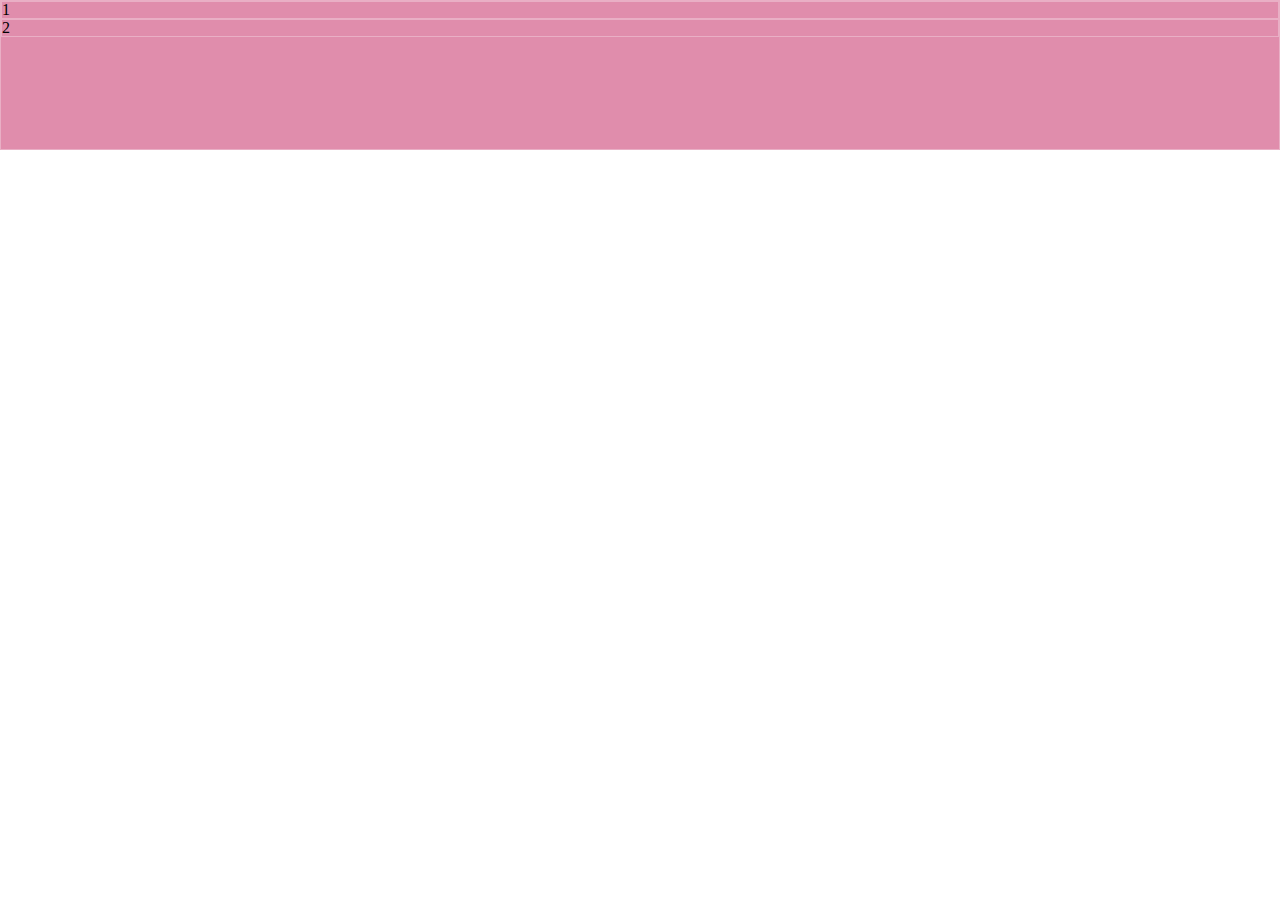
==== index.html @ c6e02aca "Start the blog" ====
<head>
    <title>Css Grid Construction</title>
    <link rel="stylesheet" href="reset.css">
    <link rel="stylesheet" href="style.css">
    <script src="scripts.js" async></script>
    <!--METAS-->
    <meta charset="UTF-8">
    <meta name="keywords" content="HTML, CSS, Cssgrid, Grid, JavaScript">
    <meta name="author" content="Łukasz Formela">
    <meta name="viewport" content="width=device-width, initial-scale=1.0">
     <!--METAS-->
</head>
<body>
    <div class="container">
        <div class="item navigation">
            <div class="item">
                1
            </div>
            <div class="item">
                2
            </div>
        </div>
    </div>
</body>
---- style.css ----
:root{
    --pTxtColor: rgba(39, 76, 119, 1);
    --sTxtColor: darkgrey;
    --pBckColor: rgba(224, 141, 172, 1);
    --sBckColor: rgba(205, 255, 249, 1);
    --tBckColor: rgba(246, 245, 174, 1);
    --qBckColor: rgba(129, 240, 229, 1);
    --transparent: rgba(0,0,0,0);
    --sTxt: 5%;
    --lTxt: 10%;
}
.container{
    display:grid;
    box-sizing: border-box;
    grid-template-columns: 1fr 4fr 1fr;
    grid-template-rows: 1fr 4fr 1fr;
    height: 100%;
    /*overflow: hidden;*/
    font-size: var(--bigSize);
}
.item{
    border: 1px solid rgba(255, 255, 255, 0.301)
}
.navigation{
    grid-column: 1/span 3;
    grid-row: 1/1;
    grid-template-columns: 2fr 1fr 1fr 1fr 1fr;
    background-color: var(--pBckColor);
    overflow: hidden;
}
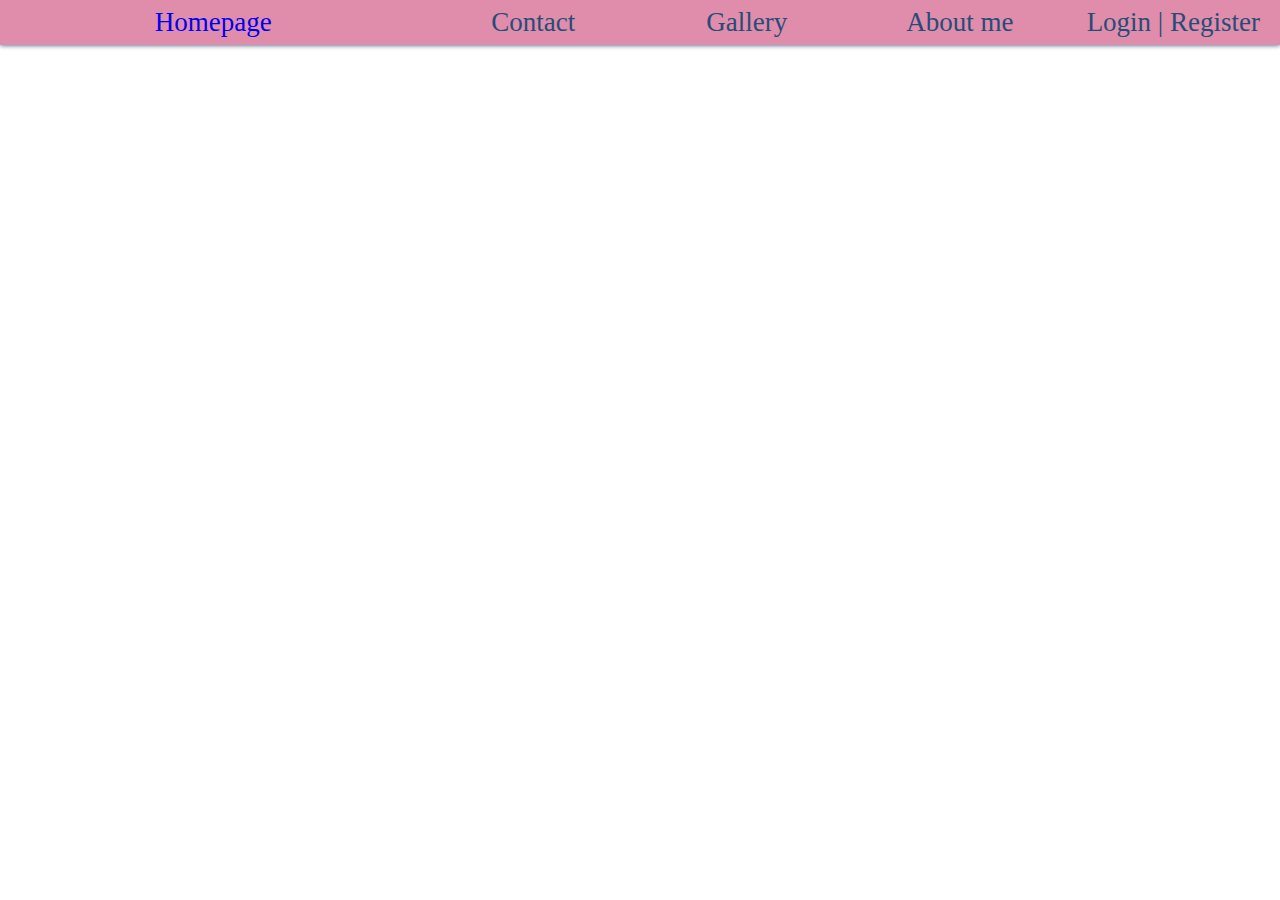
==== commit 22f4aaa4: "blog <anchor> problems" ====
--- a/index.html
+++ b/index.html
@@ -9,15 +9,25 @@
     <meta name="author" content="Łukasz Formela">
     <meta name="viewport" content="width=device-width, initial-scale=1.0">
      <!--METAS-->
+     <link rel="stylesheet" href="https://use.fontawesome.com/releases/v5.1.0/css/all.css" integrity="sha384-lKuwvrZot6UHsBSfcMvOkWwlCMgc0TaWr+30HWe3a4ltaBwTZhyTEggF5tJv8tbt" crossorigin="anonymous">
 </head>
 <body>
     <div class="container">
-        <div class="item navigation">
-            <div class="item">
-                1
+        <div class="navigation">
+            <div style="grid-column: 1/ span 2;">
+                <a style="display:block; width:100%;" href="#"><i class="fas fa-home"></i> Homepage</a>
             </div>
-            <div class="item">
-                2
+            <div>
+                Contact
+            </div>
+            <div>
+                Gallery
+            </div>
+            <div>
+                About me
+            </div>
+            <div>
+                Login | Register
             </div>
         </div>
     </div>
--- a/style.css
+++ b/style.css
@@ -6,25 +6,40 @@
     --tBckColor: rgba(246, 245, 174, 1);
     --qBckColor: rgba(129, 240, 229, 1);
     --transparent: rgba(0,0,0,0);
-    --sTxt: 5%;
-    --lTxt: 10%;
+    --sTxt: 2vh;
+    --lTxt: 3vh;
 }
 .container{
     display:grid;
     box-sizing: border-box;
-    grid-template-columns: 1fr 4fr 1fr;
-    grid-template-rows: 1fr 4fr 1fr;
+    grid-template-columns: 10vw 80vw 10vw;
+    grid-template-rows: 5vh 90vh 5vh;
     height: 100%;
     /*overflow: hidden;*/
-    font-size: var(--bigSize);
-}
-.item{
-    border: 1px solid rgba(255, 255, 255, 0.301)
+    font-size: var(--lTxt);
+    color: var(--pTxtColor);
 }
 .navigation{
+    display: grid;
     grid-column: 1/span 3;
     grid-row: 1/1;
-    grid-template-columns: 2fr 1fr 1fr 1fr 1fr;
+    grid-template-columns: 1fr 1fr 1fr 1fr 1fr 1fr;
     background-color: var(--pBckColor);
     overflow: hidden;
-}+    justify-items: center;
+    align-items: center;
+    box-shadow: 0 0 5px;
+}
+.navigation > div:nth-child(1){
+    border-bottom: 1px solid var(--transparent);
+}
+.navigation > div:nth-child(1):hover{
+    border-bottom: 1px solid var(--qBckColor);
+}
+a{
+    text-decoration: none;
+}
+a:hover{
+    border:none;
+}
+/* to use grid properly remember about :nth-child(6)*/ 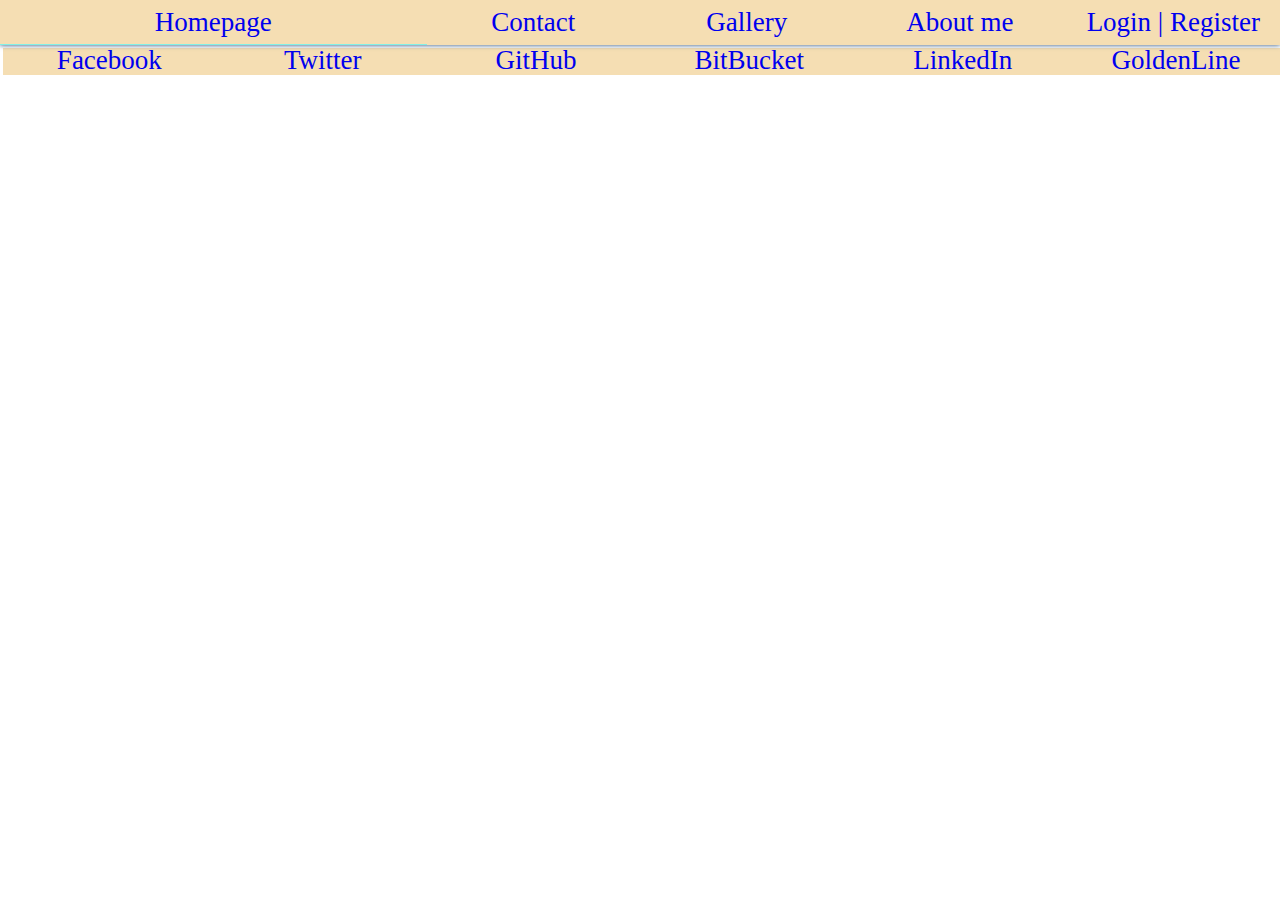
==== commit 32ca3ed4: "navbar and socials" ====
--- a/index.html
+++ b/index.html
@@ -14,21 +14,29 @@
 <body>
     <div class="container">
         <div class="navigation">
-            <div style="grid-column: 1/ span 2;">
-                <a style="display:block; width:100%;" href="#"><i class="fas fa-home"></i> Homepage</a>
+            <div class="navlink">
+                <a href="#"><i class="fas fa-home"></i> Homepage</a>
             </div>
-            <div>
-                Contact
+            <div class="navlink">
+                <a href="#"><i class="fas fa-envelope-open"></i> Contact</a>
             </div>
-            <div>
-                Gallery
+            <div class="navlink">
+                <a href="#"><i class="fas fa-folder-open"></i> Gallery</a>
             </div>
-            <div>
-                About me
+            <div class="navlink">
+                <a href="#"><i class="fas fa-user"></i> About me</a>
             </div>
-            <div>
-                Login | Register
+            <div class="navlink">
+                <a href="#"><i class="fas fa-key"></i> Login | Register</a>
             </div>
+        </div>
+        <div class="socials">
+            <div class="navlink facebook "><a href="#"> Facebook </a></div>
+            <div class="navlink twitter "><a href="#"> Twitter </a></div>
+            <div class="navlink gitHub "><a href="#"> GitHub </a></div>
+            <div class="navlink linkedin "><a href="#"> BitBucket </a></div>
+            <div class="navlink linkedin "><a href="#"> LinkedIn </a></div>
+            <div class="navlink goldenline "><a href="#"> GoldenLine </a></div>
         </div>
     </div>
 </body>--- a/style.css
+++ b/style.css
@@ -14,8 +14,9 @@
     box-sizing: border-box;
     grid-template-columns: 10vw 80vw 10vw;
     grid-template-rows: 5vh 90vh 5vh;
-    height: 100%;
-    /*overflow: hidden;*/
+    height: 100vh;
+    width: 100vw;
+    overflow: hidden;
     font-size: var(--lTxt);
     color: var(--pTxtColor);
 }
@@ -23,23 +24,48 @@
     display: grid;
     grid-column: 1/span 3;
     grid-row: 1/1;
-    grid-template-columns: 1fr 1fr 1fr 1fr 1fr 1fr;
+    grid-template-columns: 2fr 1fr 1fr 1fr 1fr;
     background-color: var(--pBckColor);
     overflow: hidden;
-    justify-items: center;
-    align-items: center;
     box-shadow: 0 0 5px;
+    z-index: 1;
 }
-.navigation > div:nth-child(1){
+.navlink {
+    display: grid;
+    justify-content: center;
+    align-content: center;
+    background-color: wheat;
     border-bottom: 1px solid var(--transparent);
 }
-.navigation > div:nth-child(1):hover{
+.navlink a{
+    text-decoration: none;
+}
+.navlink a:active{
+    color: var(--pTxtColor);
+}
+.navlink a:visited{
+    color: var(--pTxtColor);
+}
+.navlink:hover{
     border-bottom: 1px solid var(--qBckColor);
 }
-a{
-    text-decoration: none;
+
+.socials{
+    position: relative; top:1fr;
+    width: 100vw;
+    display: grid;
+    grid-template-columns:  1fr 1fr 1fr 1fr 1fr 1fr;
+    grid-template-rows: var(--lTxt);
+    padding:0.1em;
 }
-a:hover{
-    border:none;
+.facebook{
+    color: red;
 }
+
+
+
+
+
+
+
 /* to use grid properly remember about :nth-child(6)*/ 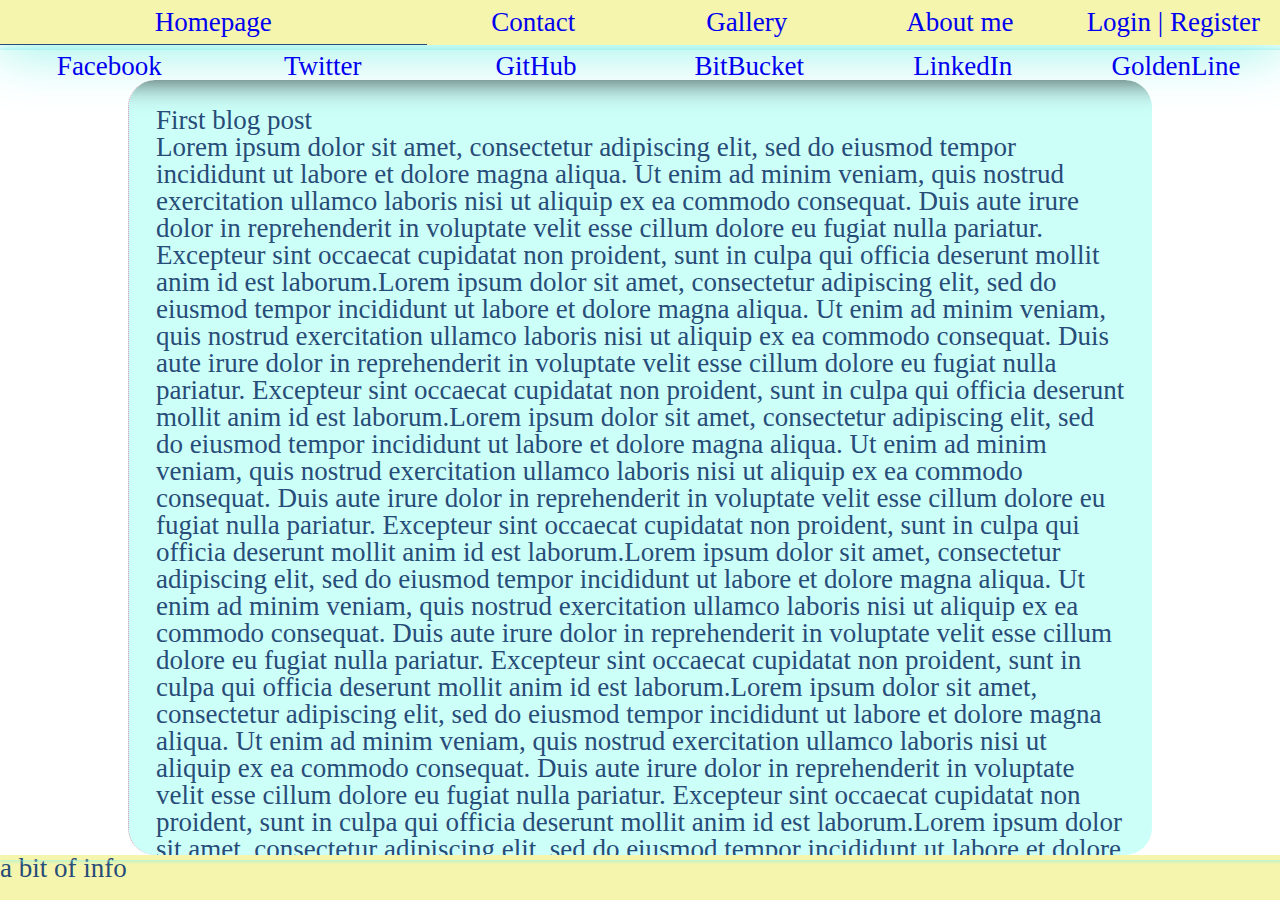
==== commit 03bafb52: "starts lookin'" ====
--- a/index.html
+++ b/index.html
@@ -33,10 +33,17 @@
         <div class="socials">
             <div class="navlink facebook "><a href="#"> Facebook </a></div>
             <div class="navlink twitter "><a href="#"> Twitter </a></div>
-            <div class="navlink gitHub "><a href="#"> GitHub </a></div>
+            <div class="navlink gitHub "><a href="#"><i class="fab fa-github"></i> GitHub </a></div>
             <div class="navlink linkedin "><a href="#"> BitBucket </a></div>
             <div class="navlink linkedin "><a href="#"> LinkedIn </a></div>
             <div class="navlink goldenline "><a href="#"> GoldenLine </a></div>
         </div>
+        <div class="main">
+            <h1>First blog post</h1>
+            <p>
+                Lorem ipsum dolor sit amet, consectetur adipiscing elit, sed do eiusmod tempor incididunt ut labore et dolore magna aliqua. Ut enim ad minim veniam, quis nostrud exercitation ullamco laboris nisi ut aliquip ex ea commodo consequat. Duis aute irure dolor in reprehenderit in voluptate velit esse cillum dolore eu fugiat nulla pariatur. Excepteur sint occaecat cupidatat non proident, sunt in culpa qui officia deserunt mollit anim id est laborum.Lorem ipsum dolor sit amet, consectetur adipiscing elit, sed do eiusmod tempor incididunt ut labore et dolore magna aliqua. Ut enim ad minim veniam, quis nostrud exercitation ullamco laboris nisi ut aliquip ex ea commodo consequat. Duis aute irure dolor in reprehenderit in voluptate velit esse cillum dolore eu fugiat nulla pariatur. Excepteur sint occaecat cupidatat non proident, sunt in culpa qui officia deserunt mollit anim id est laborum.Lorem ipsum dolor sit amet, consectetur adipiscing elit, sed do eiusmod tempor incididunt ut labore et dolore magna aliqua. Ut enim ad minim veniam, quis nostrud exercitation ullamco laboris nisi ut aliquip ex ea commodo consequat. Duis aute irure dolor in reprehenderit in voluptate velit esse cillum dolore eu fugiat nulla pariatur. Excepteur sint occaecat cupidatat non proident, sunt in culpa qui officia deserunt mollit anim id est laborum.Lorem ipsum dolor sit amet, consectetur adipiscing elit, sed do eiusmod tempor incididunt ut labore et dolore magna aliqua. Ut enim ad minim veniam, quis nostrud exercitation ullamco laboris nisi ut aliquip ex ea commodo consequat. Duis aute irure dolor in reprehenderit in voluptate velit esse cillum dolore eu fugiat nulla pariatur. Excepteur sint occaecat cupidatat non proident, sunt in culpa qui officia deserunt mollit anim id est laborum.Lorem ipsum dolor sit amet, consectetur adipiscing elit, sed do eiusmod tempor incididunt ut labore et dolore magna aliqua. Ut enim ad minim veniam, quis nostrud exercitation ullamco laboris nisi ut aliquip ex ea commodo consequat. Duis aute irure dolor in reprehenderit in voluptate velit esse cillum dolore eu fugiat nulla pariatur. Excepteur sint occaecat cupidatat non proident, sunt in culpa qui officia deserunt mollit anim id est laborum.Lorem ipsum dolor sit amet, consectetur adipiscing elit, sed do eiusmod tempor incididunt ut labore et dolore magna aliqua. Ut enim ad minim veniam, quis nostrud exercitation ullamco laboris nisi ut aliquip ex ea commodo consequat. Duis aute irure dolor in reprehenderit in voluptate velit esse cillum dolore eu fugiat nulla pariatur. Excepteur sint occaecat cupidatat non proident, sunt in culpa qui officia deserunt mollit anim id est laborum.Lorem ipsum dolor sit amet, consectetur adipiscing elit, sed do eiusmod tempor incididunt ut labore et dolore magna aliqua. Ut enim ad minim veniam, quis nostrud exercitation ullamco laboris nisi ut aliquip ex ea commodo consequat. Duis aute irure dolor in reprehenderit in voluptate velit esse cillum dolore eu fugiat nulla pariatur. Excepteur sint occaecat cupidatat non proident, sunt in culpa qui officia deserunt mollit anim id est laborum.Lorem ipsum dolor sit amet, consectetur adipiscing elit, sed do eiusmod tempor incididunt ut labore et dolore magna aliqua. Ut enim ad minim veniam, quis nostrud exercitation ullamco laboris nisi ut aliquip ex ea commodo consequat. Duis aute irure dolor in reprehenderit in voluptate velit esse cillum dolore eu fugiat nulla pariatur. Excepteur sint occaecat cupidatat non proident, sunt in culpa qui officia deserunt mollit anim id est laborum.Lorem ipsum dolor sit amet, consectetur adipiscing elit, sed do eiusmod tempor incididunt ut labore et dolore magna aliqua. Ut enim ad minim veniam, quis nostrud exercitation ullamco laboris nisi ut aliquip ex ea commodo consequat. Duis aute irure dolor in reprehenderit in voluptate velit esse cillum dolore eu fugiat nulla pariatur. Excepteur sint occaecat cupidatat non proident, sunt in culpa qui officia deserunt mollit anim id est laborum.Lorem ipsum dolor sit amet, consectetur adipiscing elit, sed do eiusmod tempor incididunt ut labore et dolore magna aliqua. Ut enim ad minim veniam, quis nostrud exercitation ullamco laboris nisi ut aliquip ex ea commodo consequat. Duis aute irure dolor in reprehenderit in voluptate velit esse cillum dolore eu fugiat nulla pariatur. Excepteur sint occaecat cupidatat non proident, sunt in culpa qui officia deserunt mollit anim id est laborum.Lorem ipsum dolor sit amet, consectetur adipiscing elit, sed do eiusmod tempor incididunt ut labore et dolore magna aliqua. Ut enim ad minim veniam, quis nostrud exercitation ullamco laboris nisi ut aliquip ex ea commodo consequat. Duis aute irure dolor in reprehenderit in voluptate velit esse cillum dolore eu fugiat nulla pariatur. Excepteur sint occaecat cupidatat non proident, sunt in culpa qui officia deserunt mollit anim id est laborum.Lorem ipsum dolor sit amet, consectetur adipiscing elit, sed do eiusmod tempor incididunt ut labore et dolore magna aliqua. Ut enim ad minim veniam, quis nostrud exercitation ullamco laboris nisi ut aliquip ex ea commodo consequat. Duis aute irure dolor in reprehenderit in voluptate velit esse cillum dolore eu fugiat nulla pariatur. Excepteur sint occaecat cupidatat non proident, sunt in culpa qui officia deserunt mollit anim id est laborum.Lorem ipsum dolor sit amet, consectetur adipiscing elit, sed do eiusmod tempor incididunt ut labore et dolore magna aliqua. Ut enim ad minim veniam, quis nostrud exercitation ullamco laboris nisi ut aliquip ex ea commodo consequat. Duis aute irure dolor in reprehenderit in voluptate velit esse cillum dolore eu fugiat nulla pariatur. Excepteur sint occaecat cupidatat non proident, sunt in culpa qui officia deserunt mollit anim id est laborum.Lorem ipsum dolor sit amet, consectetur adipiscing elit, sed do eiusmod tempor incididunt ut labore et dolore magna aliqua. Ut enim ad minim veniam, quis nostrud exercitation ullamco laboris nisi ut aliquip ex ea commodo consequat. Duis aute irure dolor in reprehenderit in voluptate velit esse cillum dolore eu fugiat nulla pariatur. Excepteur sint occaecat cupidatat non proident, sunt in culpa qui officia deserunt mollit anim id est laborum.Lorem ipsum dolor sit amet, consectetur adipiscing elit, sed do eiusmod tempor incididunt ut labore et dolore magna aliqua. Ut enim ad minim veniam, quis nostrud exercitation ullamco laboris nisi ut aliquip ex ea commodo consequat. Duis aute irure dolor in reprehenderit in voluptate velit esse cillum dolore eu fugiat nulla pariatur. Excepteur sint occaecat cupidatat non proident, sunt in culpa qui officia deserunt mollit anim id est laborum.Lorem ipsum dolor sit amet, consectetur adipiscing elit, sed do eiusmod tempor incididunt ut labore et dolore magna aliqua. Ut enim ad minim veniam, quis nostrud exercitation ullamco laboris nisi ut aliquip ex ea commodo consequat. Duis aute irure dolor in reprehenderit in voluptate velit esse cillum dolore eu fugiat nulla pariatur. Excepteur sint occaecat cupidatat non proident, sunt in culpa qui officia deserunt mollit anim id est laborum.Lorem ipsum dolor sit amet, consectetur adipiscing elit, sed do eiusmod tempor incididunt ut labore et dolore magna aliqua. Ut enim ad minim veniam, quis nostrud exercitation ullamco laboris nisi ut aliquip ex ea commodo consequat. Duis aute irure dolor in reprehenderit in voluptate velit esse cillum dolore eu fugiat nulla pariatur. Excepteur sint occaecat cupidatat non proident, sunt in culpa qui officia deserunt mollit anim id est laborum.Lorem ipsum dolor sit amet, consectetur adipiscing elit, sed do eiusmod tempor incididunt ut labore et dolore magna aliqua. Ut enim ad minim veniam, quis nostrud exercitation ullamco laboris nisi ut aliquip ex ea commodo consequat. Duis aute irure dolor in reprehenderit in voluptate velit esse cillum dolore eu fugiat nulla pariatur. Excepteur sint occaecat cupidatat non proident, sunt in culpa qui officia deserunt mollit anim id est laborum.Lorem ipsum dolor sit amet, consectetur adipiscing elit, sed do eiusmod tempor incididunt ut labore et dolore magna aliqua. Ut enim ad minim veniam, quis nostrud exercitation ullamco laboris nisi ut aliquip ex ea commodo consequat. Duis aute irure dolor in reprehenderit in voluptate velit esse cillum dolore eu fugiat nulla pariatur. Excepteur sint occaecat cupidatat non proident, sunt in culpa qui officia deserunt mollit anim id est laborum.Lorem ipsum dolor sit amet, consectetur adipiscing elit, sed do eiusmod tempor incididunt ut labore et dolore magna aliqua. Ut enim ad minim veniam, quis nostrud exercitation ullamco laboris nisi ut aliquip ex ea commodo consequat. Duis aute irure dolor in reprehenderit in voluptate velit esse cillum dolore eu fugiat nulla pariatur. Excepteur sint occaecat cupidatat non proident, sunt in culpa qui officia deserunt mollit anim id est laborum.Lorem ipsum dolor sit amet, consectetur adipiscing elit, sed do eiusmod tempor incididunt ut labore et dolore magna aliqua. Ut enim ad minim veniam, quis nostrud exercitation ullamco laboris nisi ut aliquip ex ea commodo consequat. Duis aute irure dolor in reprehenderit in voluptate velit esse cillum dolore eu fugiat nulla pariatur. Excepteur sint occaecat cupidatat non proident, sunt in culpa qui officia deserunt mollit anim id est laborum.Lorem ipsum dolor sit amet, consectetur adipiscing elit, sed do eiusmod tempor incididunt ut labore et dolore magna aliqua. Ut enim ad minim veniam, quis nostrud exercitation ullamco laboris nisi ut aliquip ex ea commodo consequat. Duis aute irure dolor in reprehenderit in voluptate velit esse cillum dolore eu fugiat nulla pariatur. Excepteur sint occaecat cupidatat non proident, sunt in culpa qui officia deserunt mollit anim id est laborum.Lorem ipsum dolor sit amet, consectetur adipiscing elit, sed do eiusmod tempor incididunt ut labore et dolore magna aliqua. Ut enim ad minim veniam, quis nostrud exercitation ullamco laboris nisi ut aliquip ex ea commodo consequat. Duis aute irure dolor in reprehenderit in voluptate velit esse cillum dolore eu fugiat nulla pariatur. Excepteur sint occaecat cupidatat non proident, sunt in culpa qui officia deserunt mollit anim id est laborum.Lorem ipsum dolor sit amet, consectetur adipiscing elit, sed do eiusmod tempor incididunt ut labore et dolore magna aliqua. Ut enim ad minim veniam, quis nostrud exercitation ullamco laboris nisi ut aliquip ex ea commodo consequat. Duis aute irure dolor in reprehenderit in voluptate velit esse cillum dolore eu fugiat nulla pariatur. Excepteur sint occaecat cupidatat non proident, sunt in culpa qui officia deserunt mollit anim id est laborum.Lorem ipsum dolor sit amet, consectetur adipiscing elit, sed do eiusmod tempor incididunt ut labore et dolore magna aliqua. Ut enim ad minim veniam, quis nostrud exercitation ullamco laboris nisi ut aliquip ex ea commodo consequat. Duis aute irure dolor in reprehenderit in voluptate velit esse cillum dolore eu fugiat nulla pariatur. Excepteur sint occaecat cupidatat non proident, sunt in culpa qui officia deserunt mollit anim id est laborum.Lorem ipsum dolor sit amet, consectetur adipiscing elit, sed do eiusmod tempor incididunt ut labore et dolore magna aliqua. Ut enim ad minim veniam, quis nostrud exercitation ullamco laboris nisi ut aliquip ex ea commodo consequat. Duis aute irure dolor in reprehenderit in voluptate velit esse cillum dolore eu fugiat nulla pariatur. Excepteur sint occaecat cupidatat non proident, sunt in culpa qui officia deserunt mollit anim id est laborum.Lorem ipsum dolor sit amet, consectetur adipiscing elit, sed do eiusmod tempor incididunt ut labore et dolore magna aliqua. Ut enim ad minim veniam, quis nostrud exercitation ullamco laboris nisi ut aliquip ex ea commodo consequat. Duis aute irure dolor in reprehenderit in voluptate velit esse cillum dolore eu fugiat nulla pariatur. Excepteur sint occaecat cupidatat non proident, sunt in culpa qui officia deserunt mollit anim id est laborum.Lorem ipsum dolor sit amet, consectetur adipiscing elit, sed do eiusmod tempor incididunt ut labore et dolore magna aliqua. Ut enim ad minim veniam, quis nostrud exercitation ullamco laboris nisi ut aliquip ex ea commodo consequat. Duis aute irure dolor in reprehenderit in voluptate velit esse cillum dolore eu fugiat nulla pariatur. Excepteur sint occaecat cupidatat non proident, sunt in culpa qui officia deserunt mollit anim id est laborum.
+            </p>
+        </div>
+        <div class="footer">a bit of info</div>
     </div>
 </body>--- a/style.css
+++ b/style.css
@@ -25,16 +25,15 @@
     grid-column: 1/span 3;
     grid-row: 1/1;
     grid-template-columns: 2fr 1fr 1fr 1fr 1fr;
-    background-color: var(--pBckColor);
+    background-color: var(--tBckColor);
     overflow: hidden;
-    box-shadow: 0 0 5px;
+    box-shadow: 0 0 60px 2px var(--qBckColor);
     z-index: 1;
 }
 .navlink {
     display: grid;
     justify-content: center;
     align-content: center;
-    background-color: wheat;
     border-bottom: 1px solid var(--transparent);
 }
 .navlink a{
@@ -47,25 +46,42 @@
     color: var(--pTxtColor);
 }
 .navlink:hover{
-    border-bottom: 1px solid var(--qBckColor);
+    border-bottom: 1px solid var(--pTxtColor);
 }
 
 .socials{
-    position: relative; top:1fr;
+    position: relative; top:calc(0.2*var(--lTxt));
     width: 100vw;
     display: grid;
     grid-template-columns:  1fr 1fr 1fr 1fr 1fr 1fr;
     grid-template-rows: var(--lTxt);
     padding:0.1em;
+    z-index: 1;
+    background-color: var(--transparent);
+    box-shadow: 0 0 5px var(--qBckColor);
 }
-.facebook{
-    color: red;
+
+.main{
+    overflow-y: scroll;
+    display: grid;
+    grid-row: 2/2;
+    grid-column: 2/2;
+    margin-top: calc(1.3*var(--lTxt));
+    background-color:var(--sBckColor);
+    padding: 1em;
+    z-index: 2;
+    border-left:1px dotted var(--pBckColor);
+    border-radius: 1em;
+    box-shadow: inset 0px 200px 30px -200px rgba(0,0,0,0.75);
+}
+
+.footer{
+    display: grid;
+    grid-row: 3/3;
+    grid-column: 1/4;
+    background-color: var(--tBckColor);
 }
 
 
 
-
-
-
-
 /* to use grid properly remember about :nth-child(6)*/ 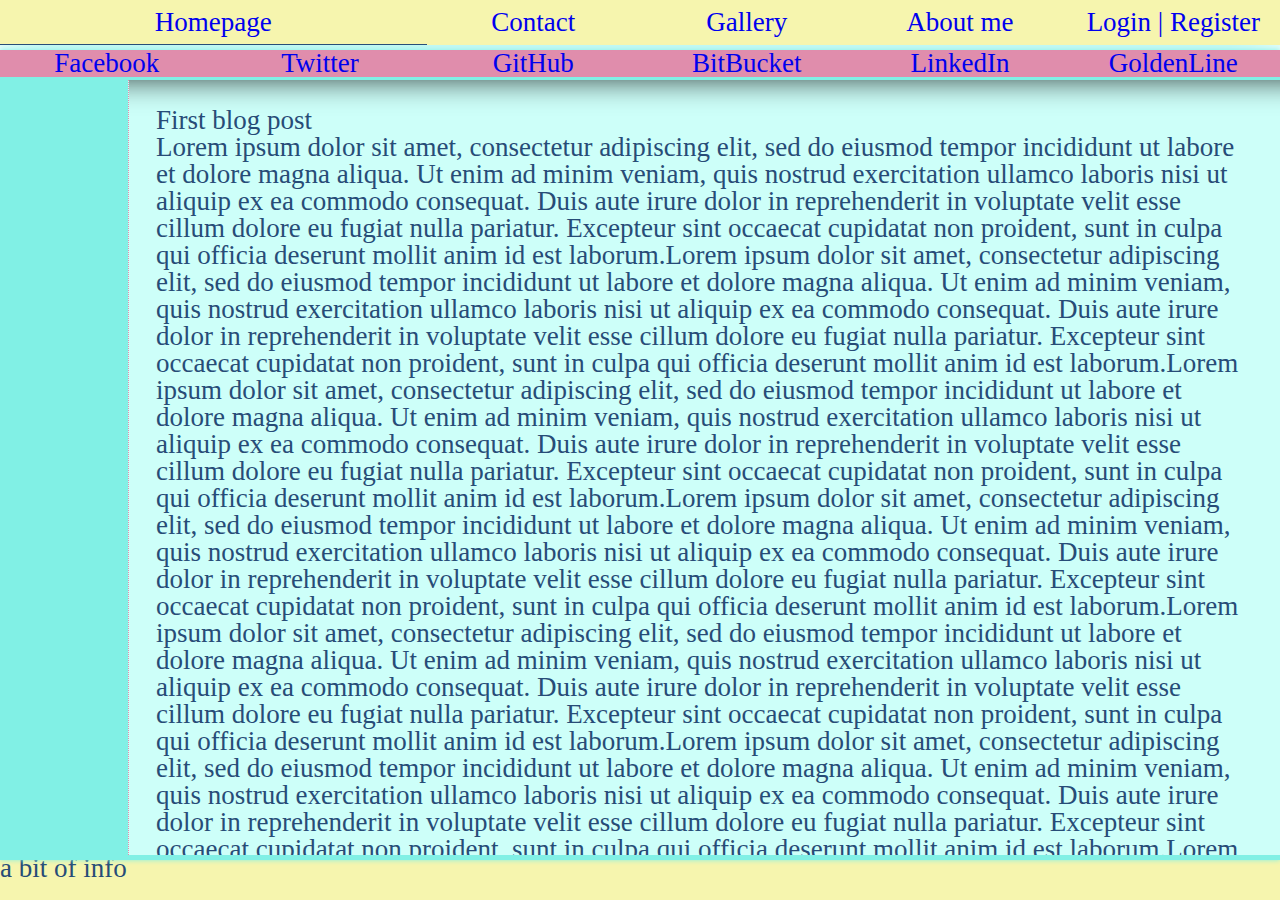
==== commit 77edb2fa: "minor cahnges" ====
--- a/index.html
+++ b/index.html
@@ -13,6 +13,7 @@
 </head>
 <body>
     <div class="container">
+            
         <div class="navigation">
             <div class="navlink">
                 <a href="#"><i class="fas fa-home"></i> Homepage</a>
@@ -31,12 +32,12 @@
             </div>
         </div>
         <div class="socials">
-            <div class="navlink facebook "><a href="#"> Facebook </a></div>
-            <div class="navlink twitter "><a href="#"> Twitter </a></div>
-            <div class="navlink gitHub "><a href="#"><i class="fab fa-github"></i> GitHub </a></div>
-            <div class="navlink linkedin "><a href="#"> BitBucket </a></div>
-            <div class="navlink linkedin "><a href="#"> LinkedIn </a></div>
-            <div class="navlink goldenline "><a href="#"> GoldenLine </a></div>
+            <div class="soc_navlink facebook "><a href="#"> Facebook </a></div>
+            <div class="soc_navlink twitter "><a href="#"> Twitter </a></div>
+            <div class="soc_navlink gitHub "><a href="#"><i class="fab fa-github"></i> GitHub </a></div>
+            <div class="soc_navlink linkedin "><a href="#"> BitBucket </a></div>
+            <div class="soc_navlink linkedin "><a href="#"> LinkedIn </a></div>
+            <div class="soc_navlink goldenline "><a href="#"> GoldenLine </a></div>
         </div>
         <div class="main">
             <h1>First blog post</h1>
--- a/style.css
+++ b/style.css
@@ -55,23 +55,40 @@
     display: grid;
     grid-template-columns:  1fr 1fr 1fr 1fr 1fr 1fr;
     grid-template-rows: var(--lTxt);
-    padding:0.1em;
     z-index: 1;
-    background-color: var(--transparent);
     box-shadow: 0 0 5px var(--qBckColor);
+    background-color: var(--qBckColor);
+    border-bottom: 50px solid linear-gradient(to top, --transparent, var(--qBckColor));
 }
+.soc_navlink{
+    display: grid;
+    justify-content: center;
+    align-content: center;
+    background-color: var(--pBckColor);
+    border-bottom: 50px solid linear-gradient(to top, --transparent, var(--qBckColor));
+
+}
+.soc_navlink a{
+    text-decoration: none;
+}
+.soc_navlink a:active{
+    color: var(--pTxtColor);
+}
+.soc_navlink a:visited{
+    color: var(--pTxtColor);
+}
+
 
 .main{
     overflow-y: scroll;
     display: grid;
     grid-row: 2/2;
-    grid-column: 2/2;
+    grid-column: 2/4;
     margin-top: calc(1.3*var(--lTxt));
     background-color:var(--sBckColor);
     padding: 1em;
     z-index: 2;
     border-left:1px dotted var(--pBckColor);
-    border-radius: 1em;
     box-shadow: inset 0px 200px 30px -200px rgba(0,0,0,0.75);
 }
 
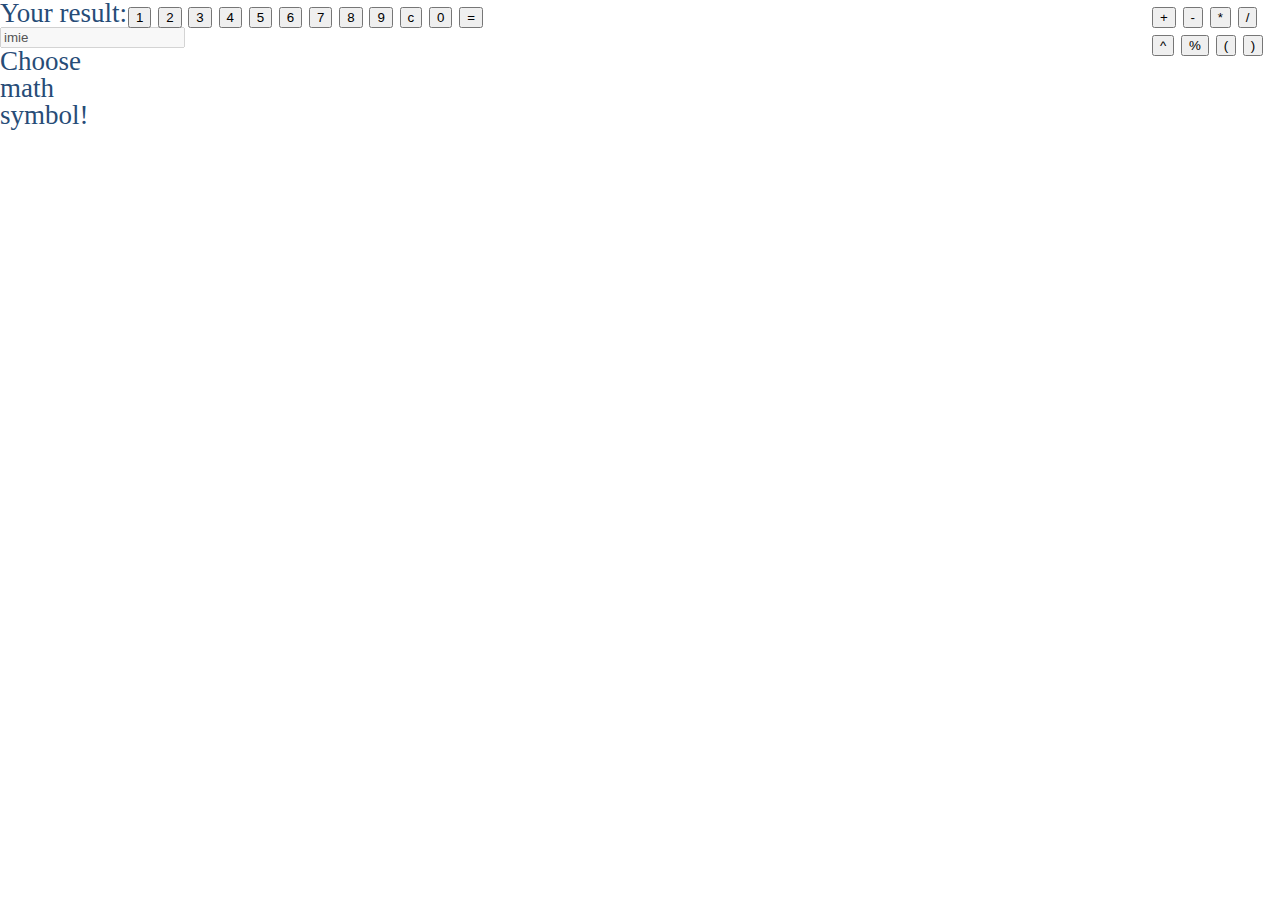
==== commit e9a1d858: "chujni" ====
--- a/index.html
+++ b/index.html
@@ -9,42 +9,41 @@
     <meta name="author" content="Łukasz Formela">
     <meta name="viewport" content="width=device-width, initial-scale=1.0">
      <!--METAS-->
-     <link rel="stylesheet" href="https://use.fontawesome.com/releases/v5.1.0/css/all.css" integrity="sha384-lKuwvrZot6UHsBSfcMvOkWwlCMgc0TaWr+30HWe3a4ltaBwTZhyTEggF5tJv8tbt" crossorigin="anonymous">
 </head>
 <body>
     <div class="container">
-            
-        <div class="navigation">
-            <div class="navlink">
-                <a href="#"><i class="fas fa-home"></i> Homepage</a>
-            </div>
-            <div class="navlink">
-                <a href="#"><i class="fas fa-envelope-open"></i> Contact</a>
-            </div>
-            <div class="navlink">
-                <a href="#"><i class="fas fa-folder-open"></i> Gallery</a>
-            </div>
-            <div class="navlink">
-                <a href="#"><i class="fas fa-user"></i> About me</a>
-            </div>
-            <div class="navlink">
-                <a href="#"><i class="fas fa-key"></i> Login | Register</a>
-            </div>
+        <div class="output">
+            <h1>Your result:</h1>
+            <form name="calculator">
+                <input type="text" name="display" id="display" value="imie" disabled>
+            </form>
+            <p>Choose math symbol!</p>
         </div>
-        <div class="socials">
-            <div class="soc_navlink facebook "><a href="#"> Facebook </a></div>
-            <div class="soc_navlink twitter "><a href="#"> Twitter </a></div>
-            <div class="soc_navlink gitHub "><a href="#"><i class="fab fa-github"></i> GitHub </a></div>
-            <div class="soc_navlink linkedin "><a href="#"> BitBucket </a></div>
-            <div class="soc_navlink linkedin "><a href="#"> LinkedIn </a></div>
-            <div class="soc_navlink goldenline "><a href="#"> GoldenLine </a></div>
+        <div class="numbers">
+            <input class="c-item" input type="button" name="one" value="1" onclick="calculator.display.value += '1'">
+            <input class="c-item" input type="button" name="two" value="2" onclick="calculator.display.value += '2'">
+            <input class="c-item" input type="button" name="one" value="3" onclick="calculator.display.value += '3'">
+            <input class="c-item" input type="button" name="one" value="4" onclick="calculator.display.value += '4'">
+            <input class="c-item" input type="button" name="one" value="5" onclick="calculator.display.value += '5'">
+            <input class="c-item" input type="button" name="one" value="6" onclick="calculator.display.value += '6'">
+            <input class="c-item" input type="button" name="one" value="7" onclick="calculator.display.value += '7'">
+            <input class="c-item" input type="button" name="one" value="8" onclick="calculator.display.value += '8'">
+            <input class="c-item" input type="button" name="one" value="9" onclick="calculator.display.value += '9'">
+            <input class="c-item" input type="button" name="one" value="c" onclick="calculator.display.value = ''">
+            <input class="c-item" input type="button" name="one" value="0" onclick="calculator.display.value += '0'">
+            <input class="c-item" input type="button" name="one" value="=" onclick="calculator.display.value = eval(calculator.display.value)">
+
         </div>
-        <div class="main">
-            <h1>First blog post</h1>
-            <p>
-                Lorem ipsum dolor sit amet, consectetur adipiscing elit, sed do eiusmod tempor incididunt ut labore et dolore magna aliqua. Ut enim ad minim veniam, quis nostrud exercitation ullamco laboris nisi ut aliquip ex ea commodo consequat. Duis aute irure dolor in reprehenderit in voluptate velit esse cillum dolore eu fugiat nulla pariatur. Excepteur sint occaecat cupidatat non proident, sunt in culpa qui officia deserunt mollit anim id est laborum.Lorem ipsum dolor sit amet, consectetur adipiscing elit, sed do eiusmod tempor incididunt ut labore et dolore magna aliqua. Ut enim ad minim veniam, quis nostrud exercitation ullamco laboris nisi ut aliquip ex ea commodo consequat. Duis aute irure dolor in reprehenderit in voluptate velit esse cillum dolore eu fugiat nulla pariatur. Excepteur sint occaecat cupidatat non proident, sunt in culpa qui officia deserunt mollit anim id est laborum.Lorem ipsum dolor sit amet, consectetur adipiscing elit, sed do eiusmod tempor incididunt ut labore et dolore magna aliqua. Ut enim ad minim veniam, quis nostrud exercitation ullamco laboris nisi ut aliquip ex ea commodo consequat. Duis aute irure dolor in reprehenderit in voluptate velit esse cillum dolore eu fugiat nulla pariatur. Excepteur sint occaecat cupidatat non proident, sunt in culpa qui officia deserunt mollit anim id est laborum.Lorem ipsum dolor sit amet, consectetur adipiscing elit, sed do eiusmod tempor incididunt ut labore et dolore magna aliqua. Ut enim ad minim veniam, quis nostrud exercitation ullamco laboris nisi ut aliquip ex ea commodo consequat. Duis aute irure dolor in reprehenderit in voluptate velit esse cillum dolore eu fugiat nulla pariatur. Excepteur sint occaecat cupidatat non proident, sunt in culpa qui officia deserunt mollit anim id est laborum.Lorem ipsum dolor sit amet, consectetur adipiscing elit, sed do eiusmod tempor incididunt ut labore et dolore magna aliqua. Ut enim ad minim veniam, quis nostrud exercitation ullamco laboris nisi ut aliquip ex ea commodo consequat. Duis aute irure dolor in reprehenderit in voluptate velit esse cillum dolore eu fugiat nulla pariatur. Excepteur sint occaecat cupidatat non proident, sunt in culpa qui officia deserunt mollit anim id est laborum.Lorem ipsum dolor sit amet, consectetur adipiscing elit, sed do eiusmod tempor incididunt ut labore et dolore magna aliqua. Ut enim ad minim veniam, quis nostrud exercitation ullamco laboris nisi ut aliquip ex ea commodo consequat. Duis aute irure dolor in reprehenderit in voluptate velit esse cillum dolore eu fugiat nulla pariatur. Excepteur sint occaecat cupidatat non proident, sunt in culpa qui officia deserunt mollit anim id est laborum.Lorem ipsum dolor sit amet, consectetur adipiscing elit, sed do eiusmod tempor incididunt ut labore et dolore magna aliqua. Ut enim ad minim veniam, quis nostrud exercitation ullamco laboris nisi ut aliquip ex ea commodo consequat. Duis aute irure dolor in reprehenderit in voluptate velit esse cillum dolore eu fugiat nulla pariatur. Excepteur sint occaecat cupidatat non proident, sunt in culpa qui officia deserunt mollit anim id est laborum.Lorem ipsum dolor sit amet, consectetur adipiscing elit, sed do eiusmod tempor incididunt ut labore et dolore magna aliqua. Ut enim ad minim veniam, quis nostrud exercitation ullamco laboris nisi ut aliquip ex ea commodo consequat. Duis aute irure dolor in reprehenderit in voluptate velit esse cillum dolore eu fugiat nulla pariatur. Excepteur sint occaecat cupidatat non proident, sunt in culpa qui officia deserunt mollit anim id est laborum.Lorem ipsum dolor sit amet, consectetur adipiscing elit, sed do eiusmod tempor incididunt ut labore et dolore magna aliqua. Ut enim ad minim veniam, quis nostrud exercitation ullamco laboris nisi ut aliquip ex ea commodo consequat. Duis aute irure dolor in reprehenderit in voluptate velit esse cillum dolore eu fugiat nulla pariatur. Excepteur sint occaecat cupidatat non proident, sunt in culpa qui officia deserunt mollit anim id est laborum.Lorem ipsum dolor sit amet, consectetur adipiscing elit, sed do eiusmod tempor incididunt ut labore et dolore magna aliqua. Ut enim ad minim veniam, quis nostrud exercitation ullamco laboris nisi ut aliquip ex ea commodo consequat. Duis aute irure dolor in reprehenderit in voluptate velit esse cillum dolore eu fugiat nulla pariatur. Excepteur sint occaecat cupidatat non proident, sunt in culpa qui officia deserunt mollit anim id est laborum.Lorem ipsum dolor sit amet, consectetur adipiscing elit, sed do eiusmod tempor incididunt ut labore et dolore magna aliqua. Ut enim ad minim veniam, quis nostrud exercitation ullamco laboris nisi ut aliquip ex ea commodo consequat. Duis aute irure dolor in reprehenderit in voluptate velit esse cillum dolore eu fugiat nulla pariatur. Excepteur sint occaecat cupidatat non proident, sunt in culpa qui officia deserunt mollit anim id est laborum.Lorem ipsum dolor sit amet, consectetur adipiscing elit, sed do eiusmod tempor incididunt ut labore et dolore magna aliqua. Ut enim ad minim veniam, quis nostrud exercitation ullamco laboris nisi ut aliquip ex ea commodo consequat. Duis aute irure dolor in reprehenderit in voluptate velit esse cillum dolore eu fugiat nulla pariatur. Excepteur sint occaecat cupidatat non proident, sunt in culpa qui officia deserunt mollit anim id est laborum.Lorem ipsum dolor sit amet, consectetur adipiscing elit, sed do eiusmod tempor incididunt ut labore et dolore magna aliqua. Ut enim ad minim veniam, quis nostrud exercitation ullamco laboris nisi ut aliquip ex ea commodo consequat. Duis aute irure dolor in reprehenderit in voluptate velit esse cillum dolore eu fugiat nulla pariatur. Excepteur sint occaecat cupidatat non proident, sunt in culpa qui officia deserunt mollit anim id est laborum.Lorem ipsum dolor sit amet, consectetur adipiscing elit, sed do eiusmod tempor incididunt ut labore et dolore magna aliqua. Ut enim ad minim veniam, quis nostrud exercitation ullamco laboris nisi ut aliquip ex ea commodo consequat. Duis aute irure dolor in reprehenderit in voluptate velit esse cillum dolore eu fugiat nulla pariatur. Excepteur sint occaecat cupidatat non proident, sunt in culpa qui officia deserunt mollit anim id est laborum.Lorem ipsum dolor sit amet, consectetur adipiscing elit, sed do eiusmod tempor incididunt ut labore et dolore magna aliqua. Ut enim ad minim veniam, quis nostrud exercitation ullamco laboris nisi ut aliquip ex ea commodo consequat. Duis aute irure dolor in reprehenderit in voluptate velit esse cillum dolore eu fugiat nulla pariatur. Excepteur sint occaecat cupidatat non proident, sunt in culpa qui officia deserunt mollit anim id est laborum.Lorem ipsum dolor sit amet, consectetur adipiscing elit, sed do eiusmod tempor incididunt ut labore et dolore magna aliqua. Ut enim ad minim veniam, quis nostrud exercitation ullamco laboris nisi ut aliquip ex ea commodo consequat. Duis aute irure dolor in reprehenderit in voluptate velit esse cillum dolore eu fugiat nulla pariatur. Excepteur sint occaecat cupidatat non proident, sunt in culpa qui officia deserunt mollit anim id est laborum.Lorem ipsum dolor sit amet, consectetur adipiscing elit, sed do eiusmod tempor incididunt ut labore et dolore magna aliqua. Ut enim ad minim veniam, quis nostrud exercitation ullamco laboris nisi ut aliquip ex ea commodo consequat. Duis aute irure dolor in reprehenderit in voluptate velit esse cillum dolore eu fugiat nulla pariatur. Excepteur sint occaecat cupidatat non proident, sunt in culpa qui officia deserunt mollit anim id est laborum.Lorem ipsum dolor sit amet, consectetur adipiscing elit, sed do eiusmod tempor incididunt ut labore et dolore magna aliqua. Ut enim ad minim veniam, quis nostrud exercitation ullamco laboris nisi ut aliquip ex ea commodo consequat. Duis aute irure dolor in reprehenderit in voluptate velit esse cillum dolore eu fugiat nulla pariatur. Excepteur sint occaecat cupidatat non proident, sunt in culpa qui officia deserunt mollit anim id est laborum.Lorem ipsum dolor sit amet, consectetur adipiscing elit, sed do eiusmod tempor incididunt ut labore et dolore magna aliqua. Ut enim ad minim veniam, quis nostrud exercitation ullamco laboris nisi ut aliquip ex ea commodo consequat. Duis aute irure dolor in reprehenderit in voluptate velit esse cillum dolore eu fugiat nulla pariatur. Excepteur sint occaecat cupidatat non proident, sunt in culpa qui officia deserunt mollit anim id est laborum.Lorem ipsum dolor sit amet, consectetur adipiscing elit, sed do eiusmod tempor incididunt ut labore et dolore magna aliqua. Ut enim ad minim veniam, quis nostrud exercitation ullamco laboris nisi ut aliquip ex ea commodo consequat. Duis aute irure dolor in reprehenderit in voluptate velit esse cillum dolore eu fugiat nulla pariatur. Excepteur sint occaecat cupidatat non proident, sunt in culpa qui officia deserunt mollit anim id est laborum.Lorem ipsum dolor sit amet, consectetur adipiscing elit, sed do eiusmod tempor incididunt ut labore et dolore magna aliqua. Ut enim ad minim veniam, quis nostrud exercitation ullamco laboris nisi ut aliquip ex ea commodo consequat. Duis aute irure dolor in reprehenderit in voluptate velit esse cillum dolore eu fugiat nulla pariatur. Excepteur sint occaecat cupidatat non proident, sunt in culpa qui officia deserunt mollit anim id est laborum.Lorem ipsum dolor sit amet, consectetur adipiscing elit, sed do eiusmod tempor incididunt ut labore et dolore magna aliqua. Ut enim ad minim veniam, quis nostrud exercitation ullamco laboris nisi ut aliquip ex ea commodo consequat. Duis aute irure dolor in reprehenderit in voluptate velit esse cillum dolore eu fugiat nulla pariatur. Excepteur sint occaecat cupidatat non proident, sunt in culpa qui officia deserunt mollit anim id est laborum.Lorem ipsum dolor sit amet, consectetur adipiscing elit, sed do eiusmod tempor incididunt ut labore et dolore magna aliqua. Ut enim ad minim veniam, quis nostrud exercitation ullamco laboris nisi ut aliquip ex ea commodo consequat. Duis aute irure dolor in reprehenderit in voluptate velit esse cillum dolore eu fugiat nulla pariatur. Excepteur sint occaecat cupidatat non proident, sunt in culpa qui officia deserunt mollit anim id est laborum.Lorem ipsum dolor sit amet, consectetur adipiscing elit, sed do eiusmod tempor incididunt ut labore et dolore magna aliqua. Ut enim ad minim veniam, quis nostrud exercitation ullamco laboris nisi ut aliquip ex ea commodo consequat. Duis aute irure dolor in reprehenderit in voluptate velit esse cillum dolore eu fugiat nulla pariatur. Excepteur sint occaecat cupidatat non proident, sunt in culpa qui officia deserunt mollit anim id est laborum.Lorem ipsum dolor sit amet, consectetur adipiscing elit, sed do eiusmod tempor incididunt ut labore et dolore magna aliqua. Ut enim ad minim veniam, quis nostrud exercitation ullamco laboris nisi ut aliquip ex ea commodo consequat. Duis aute irure dolor in reprehenderit in voluptate velit esse cillum dolore eu fugiat nulla pariatur. Excepteur sint occaecat cupidatat non proident, sunt in culpa qui officia deserunt mollit anim id est laborum.Lorem ipsum dolor sit amet, consectetur adipiscing elit, sed do eiusmod tempor incididunt ut labore et dolore magna aliqua. Ut enim ad minim veniam, quis nostrud exercitation ullamco laboris nisi ut aliquip ex ea commodo consequat. Duis aute irure dolor in reprehenderit in voluptate velit esse cillum dolore eu fugiat nulla pariatur. Excepteur sint occaecat cupidatat non proident, sunt in culpa qui officia deserunt mollit anim id est laborum.Lorem ipsum dolor sit amet, consectetur adipiscing elit, sed do eiusmod tempor incididunt ut labore et dolore magna aliqua. Ut enim ad minim veniam, quis nostrud exercitation ullamco laboris nisi ut aliquip ex ea commodo consequat. Duis aute irure dolor in reprehenderit in voluptate velit esse cillum dolore eu fugiat nulla pariatur. Excepteur sint occaecat cupidatat non proident, sunt in culpa qui officia deserunt mollit anim id est laborum.Lorem ipsum dolor sit amet, consectetur adipiscing elit, sed do eiusmod tempor incididunt ut labore et dolore magna aliqua. Ut enim ad minim veniam, quis nostrud exercitation ullamco laboris nisi ut aliquip ex ea commodo consequat. Duis aute irure dolor in reprehenderit in voluptate velit esse cillum dolore eu fugiat nulla pariatur. Excepteur sint occaecat cupidatat non proident, sunt in culpa qui officia deserunt mollit anim id est laborum.
-            </p>
+        <div class="options">
+            <input class="c-item" input type="button" name="one" value="+" onclick="calculator.display.value += '+'">
+            <input class="c-item" input type="button" name="one" value="-" onclick="calculator.display.value += '-'">
+            <input class="c-item" input type="button" name="one" value="*" onclick="calculator.display.value += '*'">
+            <input class="c-item" input type="button" name="one" value="/" onclick="calculator.display.value += '/'">
+            <input class="c-item" input type="button" name="one" value="^" onclick="calculator.display.value += '^'">
+            <input class="c-item" input type="button" name="one" value="%" onclick="calculator.display.value += '%'">
+            <input class="c-item" input type="button" name="one" value="(" onclick="calculator.display.value += '('">
+            <input class="c-item" input type="button" name="one" value=")" onclick="calculator.display.value += ')'">
         </div>
-        <div class="footer">a bit of info</div>
+        
     </div>
 </body>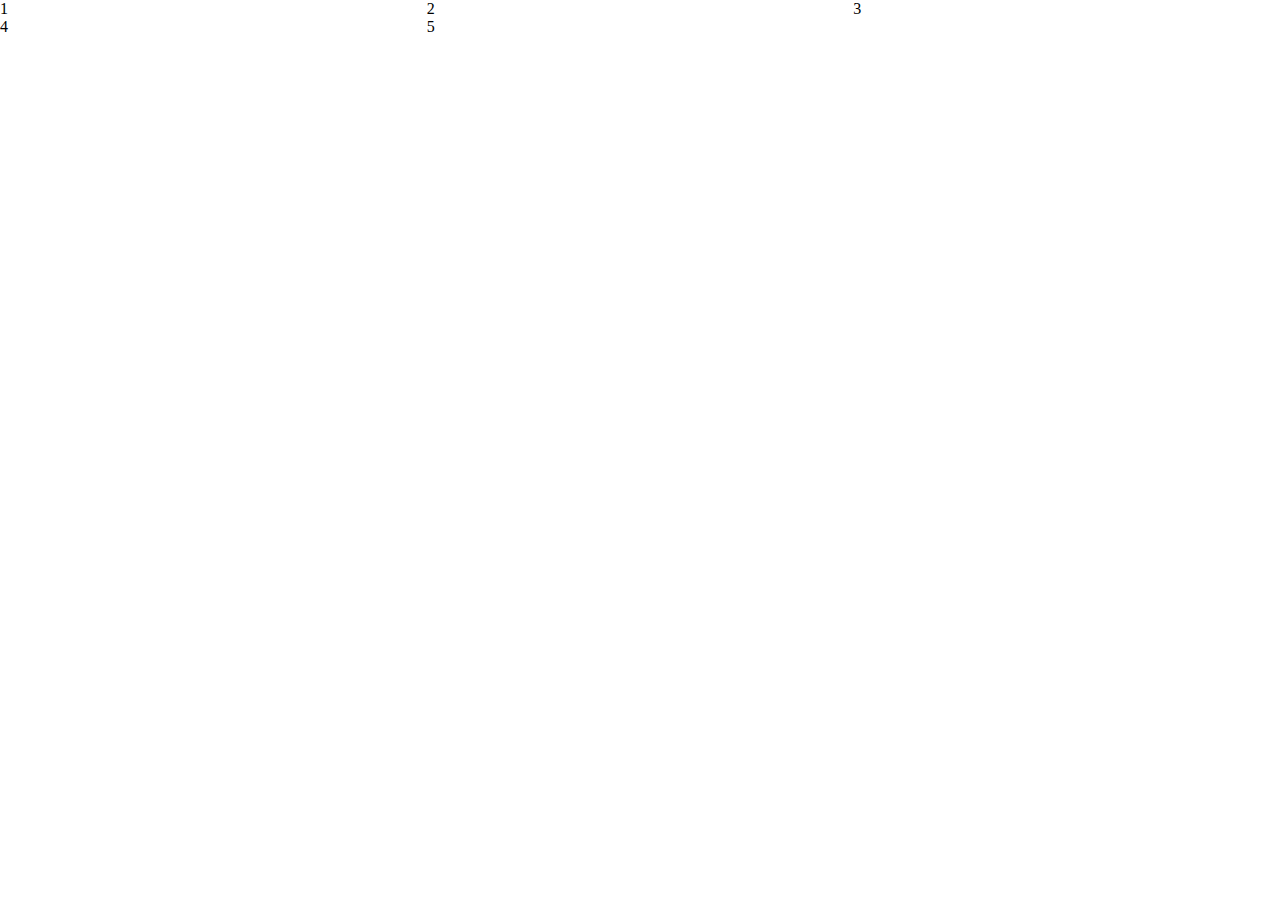
==== commit c0358356: "A new start" ====
--- a/index.html
+++ b/index.html
@@ -1,49 +1,22 @@
+<!DOCTYPE html>
+<html lang="en">
 <head>
-    <title>Css Grid Construction</title>
-    <link rel="stylesheet" href="reset.css">
-    <link rel="stylesheet" href="style.css">
-    <script src="scripts.js" async></script>
-    <!--METAS-->
-    <meta charset="UTF-8">
-    <meta name="keywords" content="HTML, CSS, Cssgrid, Grid, JavaScript">
-    <meta name="author" content="Łukasz Formela">
-    <meta name="viewport" content="width=device-width, initial-scale=1.0">
-     <!--METAS-->
+  <title>Css Grid Construction</title>
+  <link rel="stylesheet" href="style.css">
+  <script src="scripts.js" async></script>
+  <!--METAS-->
+  <meta charset="UTF-8">
+  <meta name="keywords" content="HTML, CSS, Cssgrid, Grid, JavaScript">
+  <meta name="author" content="Łukasz Formela">
+  <meta name="viewport" content="width=device-width, initial-scale=1.0">
 </head>
 <body>
-    <div class="container">
-        <div class="output">
-            <h1>Your result:</h1>
-            <form name="calculator">
-                <input type="text" name="display" id="display" value="imie" disabled>
-            </form>
-            <p>Choose math symbol!</p>
-        </div>
-        <div class="numbers">
-            <input class="c-item" input type="button" name="one" value="1" onclick="calculator.display.value += '1'">
-            <input class="c-item" input type="button" name="two" value="2" onclick="calculator.display.value += '2'">
-            <input class="c-item" input type="button" name="one" value="3" onclick="calculator.display.value += '3'">
-            <input class="c-item" input type="button" name="one" value="4" onclick="calculator.display.value += '4'">
-            <input class="c-item" input type="button" name="one" value="5" onclick="calculator.display.value += '5'">
-            <input class="c-item" input type="button" name="one" value="6" onclick="calculator.display.value += '6'">
-            <input class="c-item" input type="button" name="one" value="7" onclick="calculator.display.value += '7'">
-            <input class="c-item" input type="button" name="one" value="8" onclick="calculator.display.value += '8'">
-            <input class="c-item" input type="button" name="one" value="9" onclick="calculator.display.value += '9'">
-            <input class="c-item" input type="button" name="one" value="c" onclick="calculator.display.value = ''">
-            <input class="c-item" input type="button" name="one" value="0" onclick="calculator.display.value += '0'">
-            <input class="c-item" input type="button" name="one" value="=" onclick="calculator.display.value = eval(calculator.display.value)">
-
-        </div>
-        <div class="options">
-            <input class="c-item" input type="button" name="one" value="+" onclick="calculator.display.value += '+'">
-            <input class="c-item" input type="button" name="one" value="-" onclick="calculator.display.value += '-'">
-            <input class="c-item" input type="button" name="one" value="*" onclick="calculator.display.value += '*'">
-            <input class="c-item" input type="button" name="one" value="/" onclick="calculator.display.value += '/'">
-            <input class="c-item" input type="button" name="one" value="^" onclick="calculator.display.value += '^'">
-            <input class="c-item" input type="button" name="one" value="%" onclick="calculator.display.value += '%'">
-            <input class="c-item" input type="button" name="one" value="(" onclick="calculator.display.value += '('">
-            <input class="c-item" input type="button" name="one" value=")" onclick="calculator.display.value += ')'">
-        </div>
-        
-    </div>
-</body>+  <div class="container">
+    <div>1</div>
+    <div>2</div>
+    <div>3</div>
+    <div>4</div>
+    <div>5</div>
+  </div>
+</body>
+</html>--- a/style.css
+++ b/style.css
@@ -1,104 +1,14 @@
-:root{
-    --pTxtColor: rgba(39, 76, 119, 1);
-    --sTxtColor: darkgrey;
-    --pBckColor: rgba(224, 141, 172, 1);
-    --sBckColor: rgba(205, 255, 249, 1);
-    --tBckColor: rgba(246, 245, 174, 1);
-    --qBckColor: rgba(129, 240, 229, 1);
-    --transparent: rgba(0,0,0,0);
-    --sTxt: 2vh;
-    --lTxt: 3vh;
-}
-.container{
-    display:grid;
-    box-sizing: border-box;
-    grid-template-columns: 10vw 80vw 10vw;
-    grid-template-rows: 5vh 90vh 5vh;
-    height: 100vh;
-    width: 100vw;
-    overflow: hidden;
-    font-size: var(--lTxt);
-    color: var(--pTxtColor);
-}
-.navigation{
-    display: grid;
-    grid-column: 1/span 3;
-    grid-row: 1/1;
-    grid-template-columns: 2fr 1fr 1fr 1fr 1fr;
-    background-color: var(--tBckColor);
-    overflow: hidden;
-    box-shadow: 0 0 60px 2px var(--qBckColor);
-    z-index: 1;
-}
-.navlink {
-    display: grid;
-    justify-content: center;
-    align-content: center;
-    border-bottom: 1px solid var(--transparent);
-}
-.navlink a{
-    text-decoration: none;
-}
-.navlink a:active{
-    color: var(--pTxtColor);
-}
-.navlink a:visited{
-    color: var(--pTxtColor);
-}
-.navlink:hover{
-    border-bottom: 1px solid var(--pTxtColor);
+body {
+  margin: 0;
+  padding: 0;
 }
 
-.socials{
-    position: relative; top:calc(0.2*var(--lTxt));
-    width: 100vw;
-    display: grid;
-    grid-template-columns:  1fr 1fr 1fr 1fr 1fr 1fr;
-    grid-template-rows: var(--lTxt);
-    z-index: 1;
-    box-shadow: 0 0 5px var(--qBckColor);
-    background-color: var(--qBckColor);
-    border-bottom: 50px solid linear-gradient(to top, --transparent, var(--qBckColor));
+.container {
+  display: -ms-grid;
+  display: grid;
+  -ms-grid-columns: (1fr)[3];
+      grid-template-columns: repeat(3, 1fr);
+  -ms-grid-rows: (1fr)[3];
+      grid-template-rows: repeat(3, 1fr);
 }
-.soc_navlink{
-    display: grid;
-    justify-content: center;
-    align-content: center;
-    background-color: var(--pBckColor);
-    border-bottom: 50px solid linear-gradient(to top, --transparent, var(--qBckColor));
-
-}
-.soc_navlink a{
-    text-decoration: none;
-}
-.soc_navlink a:active{
-    color: var(--pTxtColor);
-}
-.soc_navlink a:visited{
-    color: var(--pTxtColor);
-}
-
-
-.main{
-    overflow-y: scroll;
-    display: grid;
-    grid-row: 2/2;
-    grid-column: 2/4;
-    margin-top: calc(1.3*var(--lTxt));
-    background-color:var(--sBckColor);
-    padding: 1em;
-    z-index: 2;
-    border-left:1px dotted var(--pBckColor);
-    box-shadow: inset 0px 200px 30px -200px rgba(0,0,0,0.75);
-}
-
-.footer{
-    display: grid;
-    grid-row: 3/3;
-    grid-column: 1/4;
-    background-color: var(--tBckColor);
-}
-
-
-
-/* to use grid properly remember about :nth-child(6)*/ +/*# sourceMappingURL=style.css.map */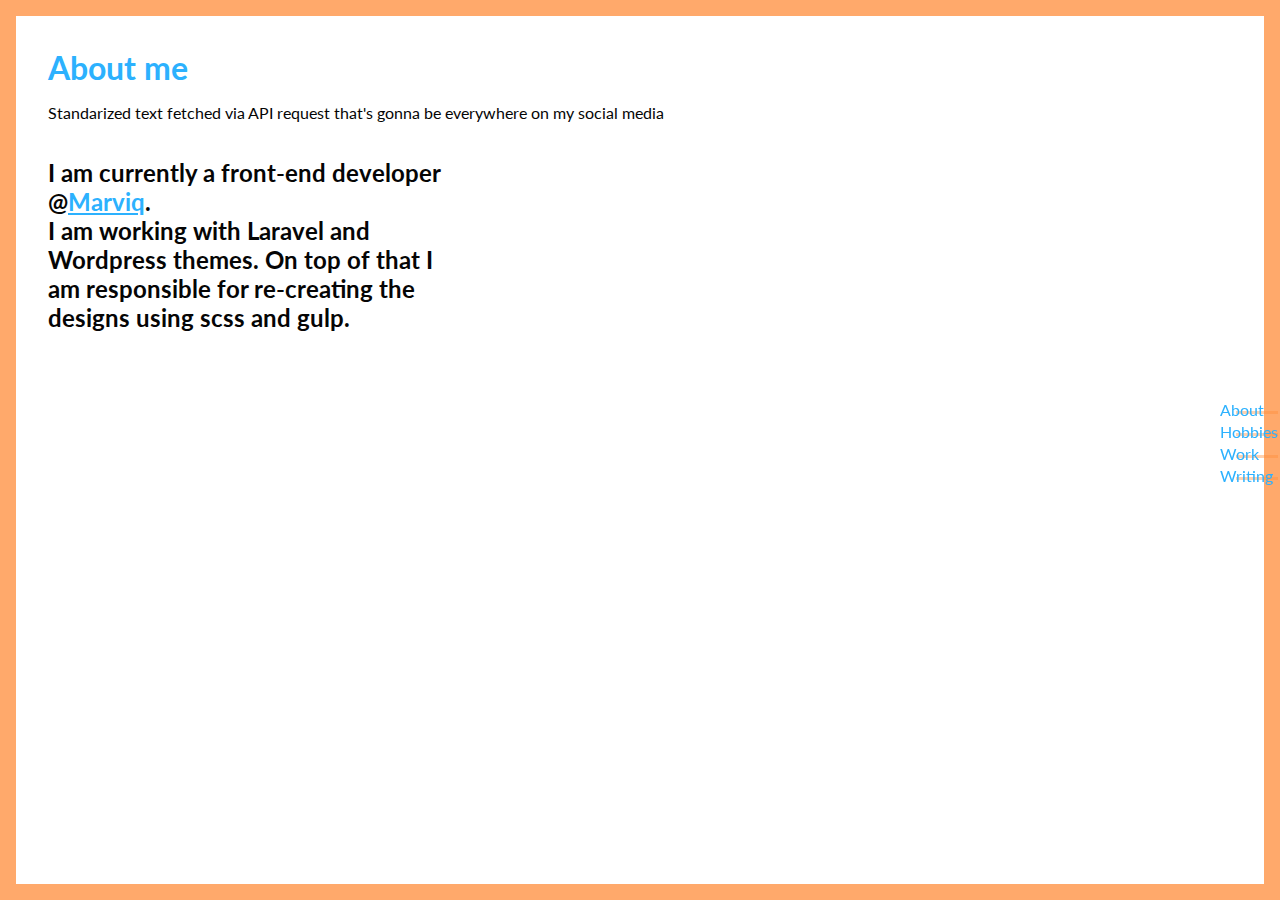
==== commit 29575221: "master: Adding favicons and styling this page" ====
--- a/index.html
+++ b/index.html
@@ -1,22 +1,63 @@
 <!DOCTYPE html>
 <html lang="en">
 <head>
-  <title>Css Grid Construction</title>
+  <title>A simplistic resume</title>
   <link rel="stylesheet" href="style.css">
   <script src="scripts.js" async></script>
+  <link rel="shortcut icon" type="image/x-icon" href="favicon.ico" />
   <!--METAS-->
   <meta charset="UTF-8">
   <meta name="keywords" content="HTML, CSS, Cssgrid, Grid, JavaScript">
   <meta name="author" content="Łukasz Formela">
   <meta name="viewport" content="width=device-width, initial-scale=1.0">
+  <!-- Imports -->
+  <link href="https://fonts.googleapis.com/css?family=Lato:300,400,700,900" rel="stylesheet">
+  <link rel="stylesheet" href="https://use.fontawesome.com/releases/v5.8.1/css/all.css" integrity="sha384-50oBUHEmvpQ+1lW4y57PTFmhCaXp0ML5d60M1M7uH2+nqUivzIebhndOJK28anvf" crossorigin="anonymous">
+  <!-- favIcon -->
+    <link rel="apple-touch-icon" sizes="57x57" href="favicons/apple-icon-57x57.png">
+  <link rel="apple-touch-icon" sizes="60x60" href="favicons/apple-icon-60x60.png">
+  <link rel="apple-touch-icon" sizes="72x72" href="favicons/apple-icon-72x72.png">
+  <link rel="apple-touch-icon" sizes="76x76" href="favicons/apple-icon-76x76.png">
+  <link rel="apple-touch-icon" sizes="114x114" href="favicons/apple-icon-114x114.png">
+  <link rel="apple-touch-icon" sizes="120x120" href="favicons/apple-icon-120x120.png">
+  <link rel="apple-touch-icon" sizes="144x144" href="favicons/apple-icon-144x144.png">
+  <link rel="apple-touch-icon" sizes="152x152" href="favicons/apple-icon-152x152.png">
+  <link rel="apple-touch-icon" sizes="180x180" href="favicons/apple-icon-180x180.png">
+  <link rel="icon" type="image/png" sizes="192x192"  href="favicons/android-icon-192x192.png">
+  <link rel="icon" type="image/png" sizes="32x32" href="favicons/favicon-32x32.png">
+  <link rel="icon" type="image/png" sizes="96x96" href="favicons/favicon-96x96.png">
+  <link rel="icon" type="image/png" sizes="16x16" href="favicons/favicon-16x16.png">
+  <link rel="manifest" href="favicons/manifest.json">
+  <meta name="msapplication-TileColor" content="#ffffff">
+  <meta name="msapplication-TileImage" content="/ms-icon-144x144.png">
+  <meta name="theme-color" content="#ffffff">
 </head>
-<body>
-  <div class="container">
-    <div>1</div>
-    <div>2</div>
-    <div>3</div>
-    <div>4</div>
-    <div>5</div>
+<body class="border-primary txt-c-black-dark">
+  <div class="wrapper">
+    <div class="about content">
+      <h1 class="txt-c-blue">About me</h1>
+      <p class="social-description">Standarized text fetched via API request that's gonna be everywhere on my social media</p>
+      <div class="grid-col-3">
+        <h2>
+          I am currently a front-end developer @<a class="txt-c-blue" href="https://www.marviq.com/en">Marviq</a>.<br/>
+          I am working with Laravel and Wordpress themes. On top of that I am responsible for re-creating the designs using scss and gulp.
+        </h2>
+        <p class="overall">
+
+        </p>
+        <p class="detail">
+
+        </p>
+      </div>
+    </div>
+    <nav>
+      <ul>
+        <li><a class="txt-c-blue" href="/" target="_blank" rel="noopener noreferrer">About</a></li>
+        <li><a class="txt-c-blue" href="/hobbies" target="_blank" rel="noopener noreferrer">Hobbies</a></li>
+        <li><a class="txt-c-blue" href="/work" target="_blank" rel="noopener noreferrer">Work</a></li>
+        <li><a class="txt-c-blue" href="/writing" target="_blank" rel="noopener noreferrer">Writing</a></li>
+      </ul>
+    </nav>
   </div>
 </body>
 </html>--- a/style.css
+++ b/style.css
@@ -1,14 +1,127 @@
-body {
-  margin: 0;
-  padding: 0;
+.txt-c-black {
+  color: #383838;
 }
 
-.container {
+.txt-c-black-light {
+  color: #6b6b6b;
+}
+
+.txt-c-black-dark {
+  color: #050505;
+}
+
+.txt-c-grey {
+  color: #e9edf4;
+}
+
+.txt-c-grey-light {
+  color: white;
+}
+
+.txt-c-grey-dark {
+  color: #a5b5d2;
+}
+
+.txt-c-blue {
+  color: #2cb1fe;
+}
+
+.txt-c-blue-light {
+  color: #92d7fe;
+}
+
+.txt-c-blue-dark {
+  color: #017cc3;
+}
+
+.grid-col-3 {
   display: -ms-grid;
   display: grid;
   -ms-grid-columns: (1fr)[3];
       grid-template-columns: repeat(3, 1fr);
-  -ms-grid-rows: (1fr)[3];
-      grid-template-rows: repeat(3, 1fr);
+}
+
+body {
+  margin: 0;
+  padding: 0;
+  font-family: 'Lato', sans-serif;
+  -webkit-box-sizing: border-box;
+          box-sizing: border-box;
+  border: 1em #ffa96b solid;
+  width: 100%;
+  height: 100vh;
+}
+
+.grid {
+  --items: 16;
+  grid-auto-rows: calc(100vh / var(--items));
+  grid-auto-columns: calc(100% / var(--items));
+}
+
+h1 {
+  margin: 0;
+}
+
+nav {
+  position: fixed;
+  top: 0px;
+  right: 0px;
+  display: block;
+  height: 100%;
+  z-index: 2;
+  -webkit-transform: translate3d(calc(100% - 100px), 0px, 0px);
+          transform: translate3d(calc(100% - 100px), 0px, 0px);
+  -webkit-transition: -webkit-transform 0.5s cubic-bezier(0.215, 0.61, 0.355, 1) 0.05s;
+  transition: -webkit-transform 0.5s cubic-bezier(0.215, 0.61, 0.355, 1) 0.05s;
+  transition: transform 0.5s cubic-bezier(0.215, 0.61, 0.355, 1) 0.05s;
+  transition: transform 0.5s cubic-bezier(0.215, 0.61, 0.355, 1) 0.05s, -webkit-transform 0.5s cubic-bezier(0.215, 0.61, 0.355, 1) 0.05s;
+  overflow: hidden;
+}
+
+nav ul {
+  list-style: none;
+  margin: 25rem 0;
+}
+
+nav ul li a {
+  text-decoration: none;
+  display: block;
+  -webkit-transition: -webkit-transform 1s;
+  transition: -webkit-transform 1s;
+  transition: transform 1s;
+  transition: transform 1s, -webkit-transform 1s;
+}
+
+nav ul li a::after {
+  display: block;
+  position: relative;
+  width: 100%;
+  top: -.5em;
+  right: -1em;
+  content: "";
+  border-bottom: #ff8b38 3px solid;
+  z-index: -1;
+  opacity: .4;
+  -webkit-transition: 0.4s opacity;
+  transition: 0.4s opacity;
+}
+
+nav ul li a:hover {
+  -webkit-transform: scale(2, 2);
+          transform: scale(2, 2);
+  -webkit-transition: -webkit-transform 1s;
+  transition: -webkit-transform 1s;
+  transition: transform 1s;
+  transition: transform 1s, -webkit-transform 1s;
+}
+
+nav ul li a:hover::after {
+  opacity: 0;
+  -webkit-transition: 0.4s opacity;
+  transition: 0.4s opacity;
+}
+
+.wrapper {
+  padding: 2em;
 }
 /*# sourceMappingURL=style.css.map */